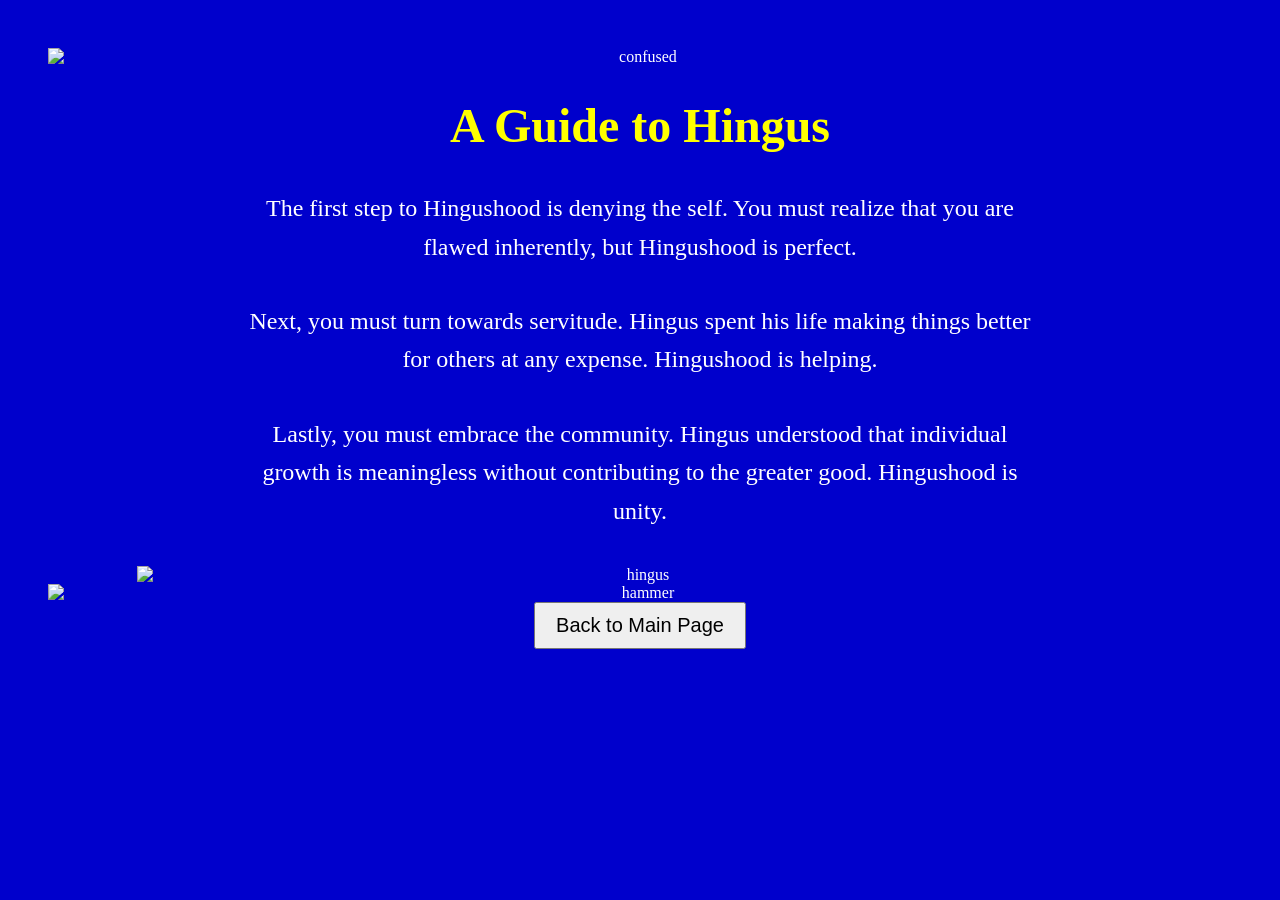
==== page2.html @ a76181f3 "Add files via upload" ====
<!DOCTYPE html>
<html>
<img src="root/confused.gif" alt="confused" style="max-width:100%;height:auto;">

<head>
    <title>how do I Hingus?</title>
    <link rel="stylesheet" href="style.css">
</head>

<body>
    <h1>A Guide to Hingus</h1>
</body>


<p>The first step to Hingushood is denying the self. You must realize that you are flawed inherently, but Hingushood is perfect.</p>

<p>Next, you must turn towards servitude. Hingus spent his life making things better for others at any expense. Hingushood is helping.</p>

<p>Lastly, you must embrace the community. Hingus understood that individual growth is meaningless without contributing to the greater good. Hingushood is unity.</p>

<img src="root/picture.gif" alt="hingus" style="max-width:85%;height:auto;">


<img src="root/hammer.gif" alt="hammer" style="max-width:100%;height:auto;">
<a href="index.html">
    <button>Back to Main Page</button>
</a>
</html>
---- style.css ----
body {
    background: #0000cc;
    color: white;
    font-family: "Comic Sans MS", cursive;
    padding: 40px;
    text-align: center;
}

h1 {
    color: yellow;
    font-size: 48px;
}

img {
    display: block;
    margin: 0 auto 1.5em;
    max-width: 100%;
    height: auto;
}

p {
    font-size: 24px;
    line-height: 1.6;
    margin: 1.5em auto;
    max-width: 800px;
}
img {
    display: block;
}

img[src$=".gif"] {
    margin: 0 auto;
}
button {
    padding: 10px 20px;
    font-size: 20px;
    cursor: pointer;
}
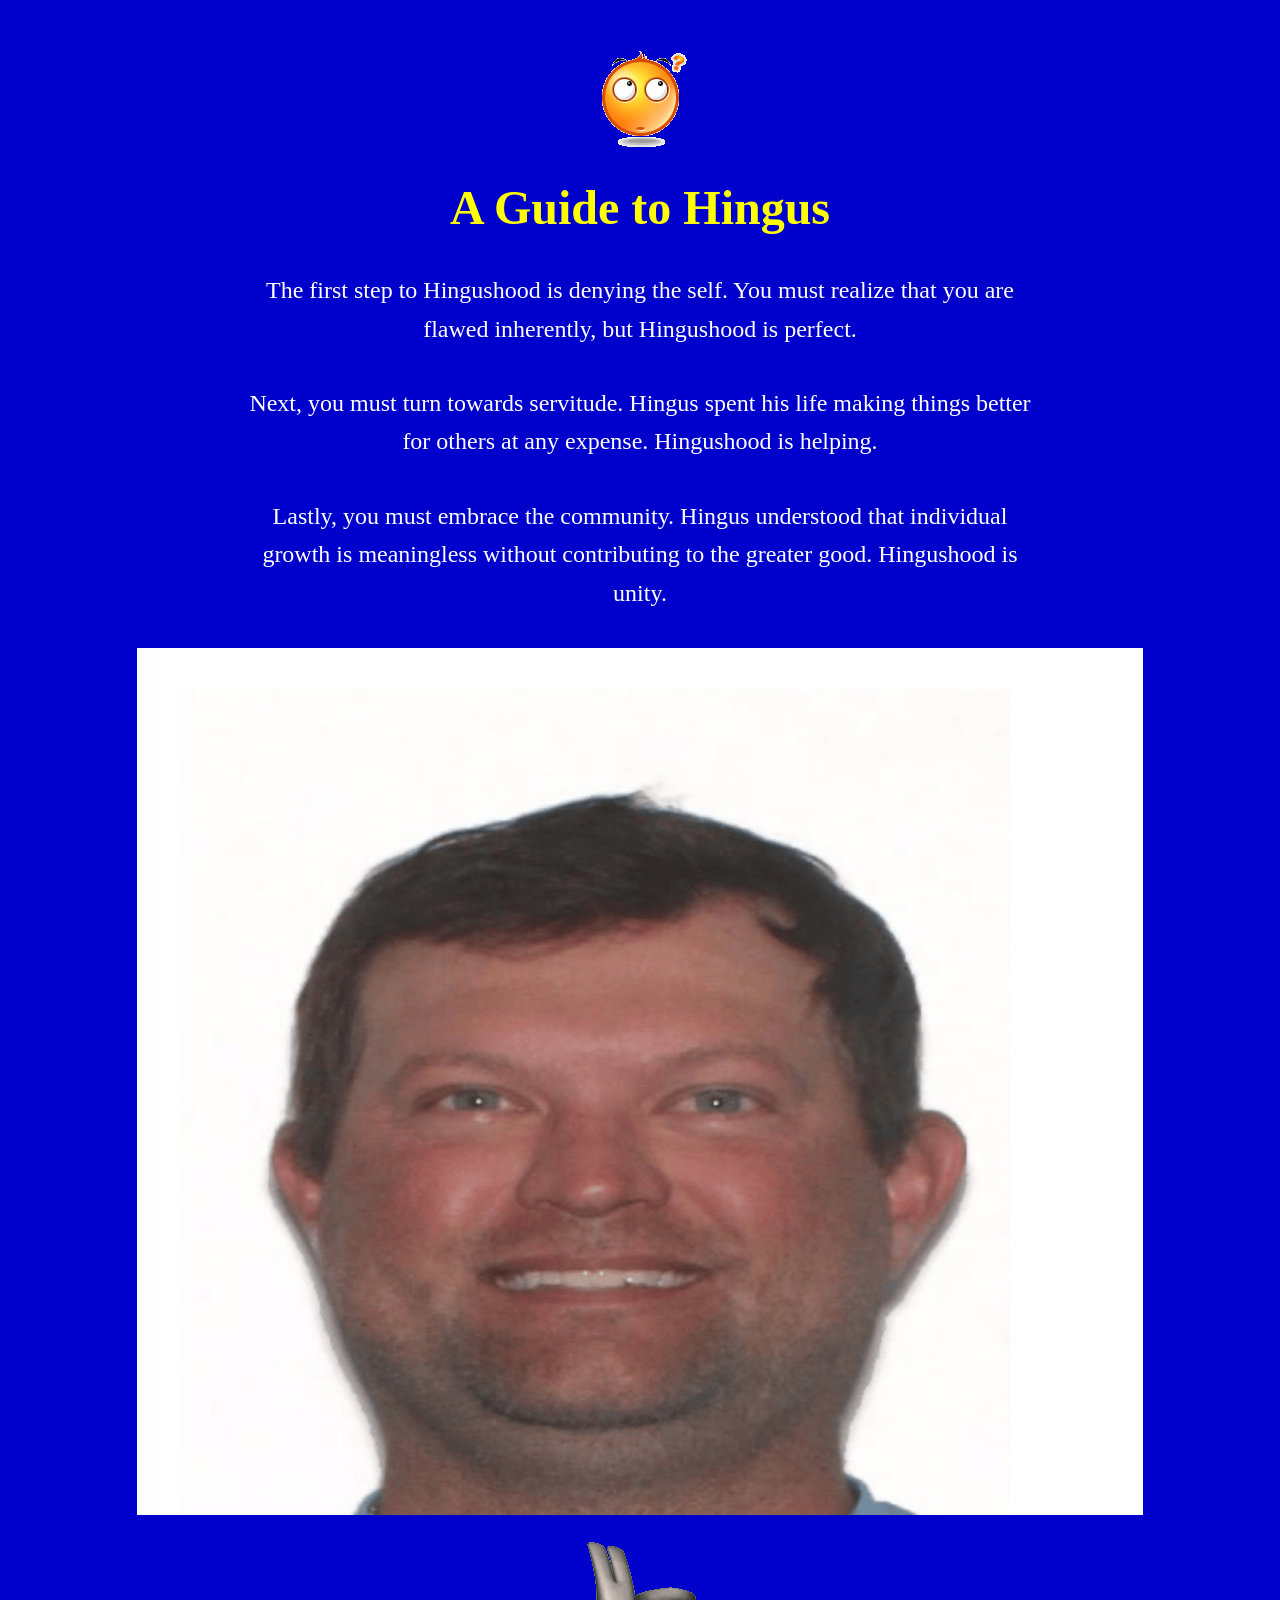
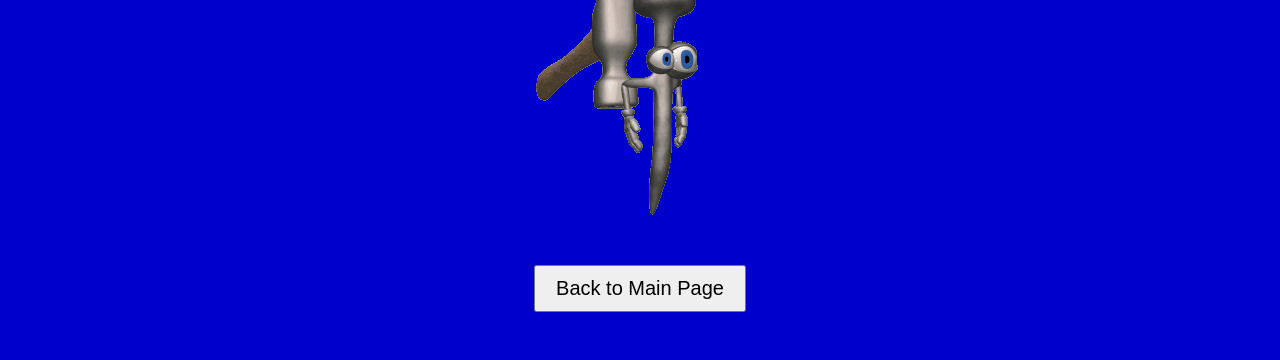
==== commit 468dfe84: "Update page2.html" ====
--- a/page2.html
+++ b/page2.html
@@ -1,6 +1,6 @@
 <!DOCTYPE html>
 <html>
-<img src="root/confused.gif" alt="confused" style="max-width:100%;height:auto;">
+<img src="confused.gif" alt="confused" style="max-width:100%;height:auto;">
 
 <head>
     <title>how do I Hingus?</title>
@@ -18,11 +18,11 @@
 
 <p>Lastly, you must embrace the community. Hingus understood that individual growth is meaningless without contributing to the greater good. Hingushood is unity.</p>
 
-<img src="root/picture.gif" alt="hingus" style="max-width:85%;height:auto;">
+<img src="picture.gif" alt="hingus" style="max-width:85%;height:auto;">
 
 
-<img src="root/hammer.gif" alt="hammer" style="max-width:100%;height:auto;">
+<img src="hammer.gif" alt="hammer" style="max-width:100%;height:auto;">
 <a href="index.html">
     <button>Back to Main Page</button>
 </a>
-</html>+</html>
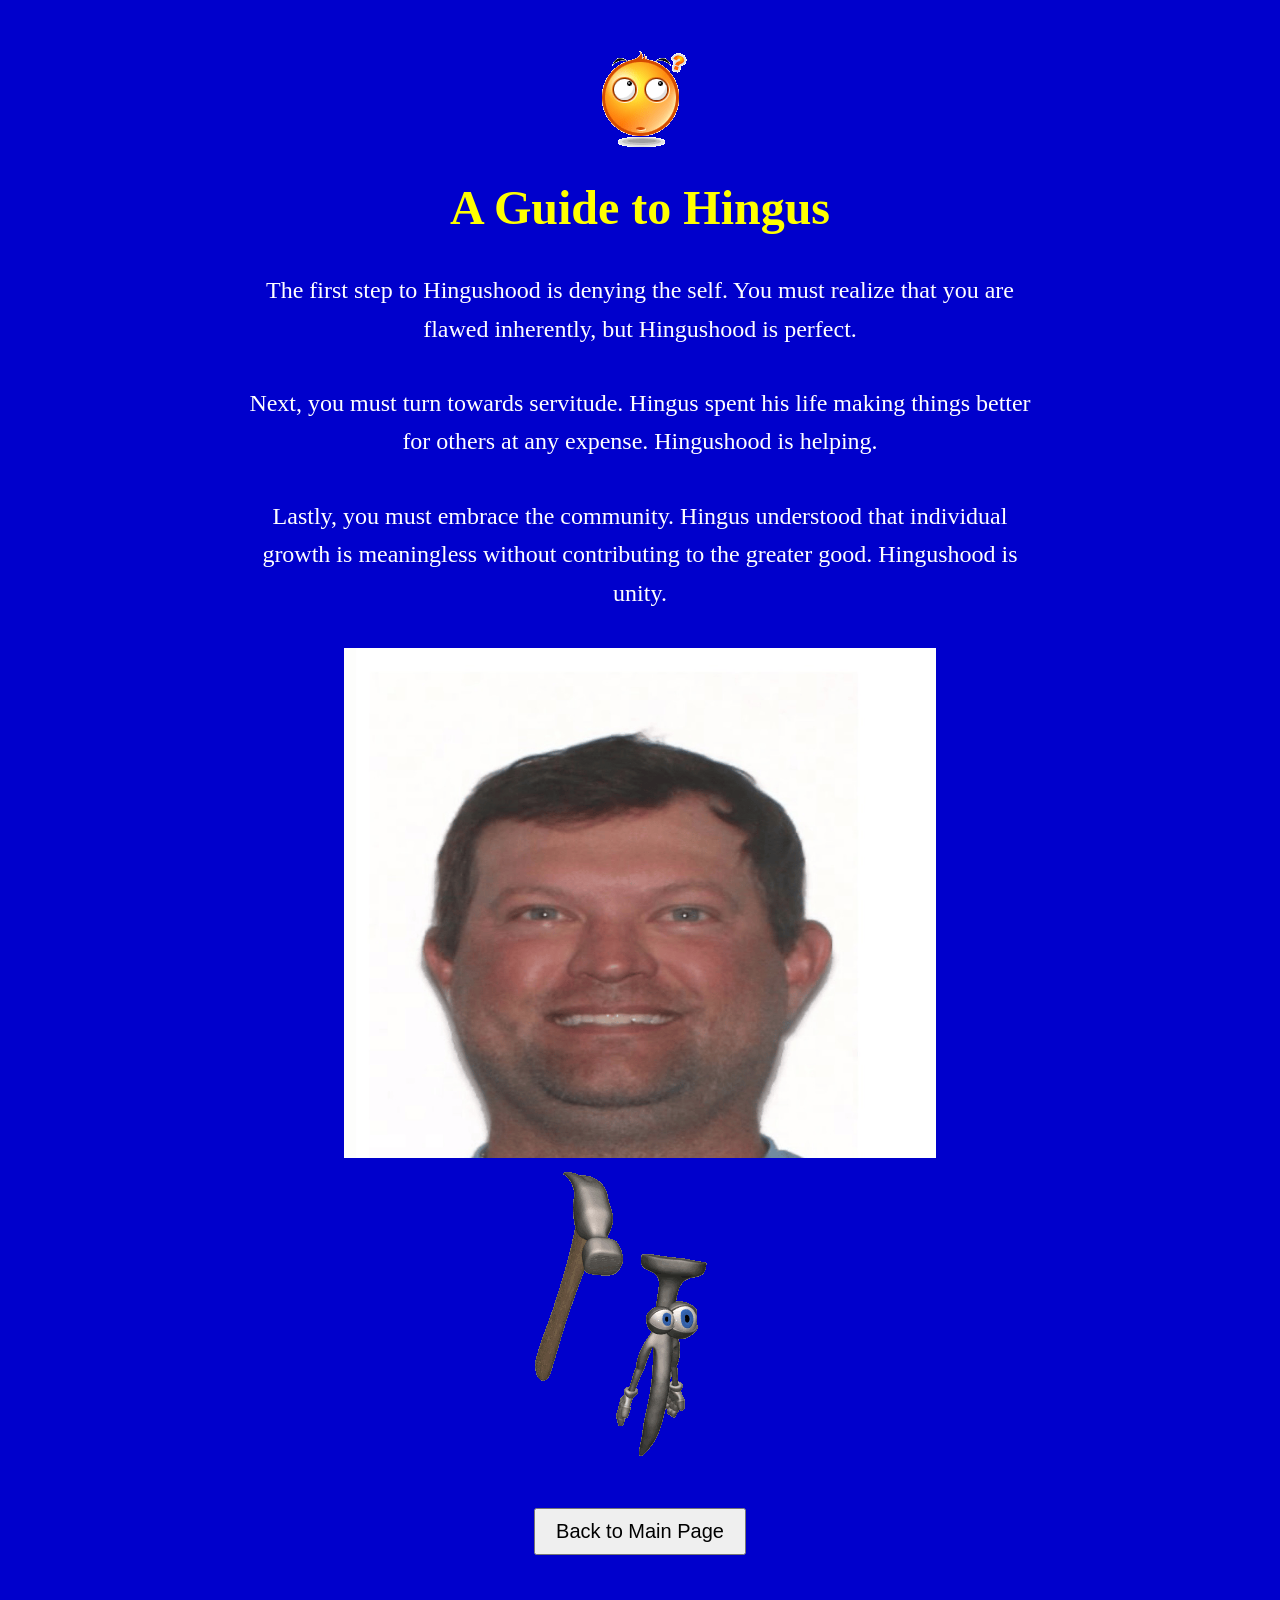
==== commit 6be70fe3: "Update page2.html" ====
--- a/page2.html
+++ b/page2.html
@@ -18,7 +18,7 @@
 
 <p>Lastly, you must embrace the community. Hingus understood that individual growth is meaningless without contributing to the greater good. Hingushood is unity.</p>
 
-<img src="picture.gif" alt="hingus" style="max-width:85%;height:auto;">
+<img src="picture.gif" alt="hingus" style="max-width:50%;height:auto;">
 
 
 <img src="hammer.gif" alt="hammer" style="max-width:100%;height:auto;">
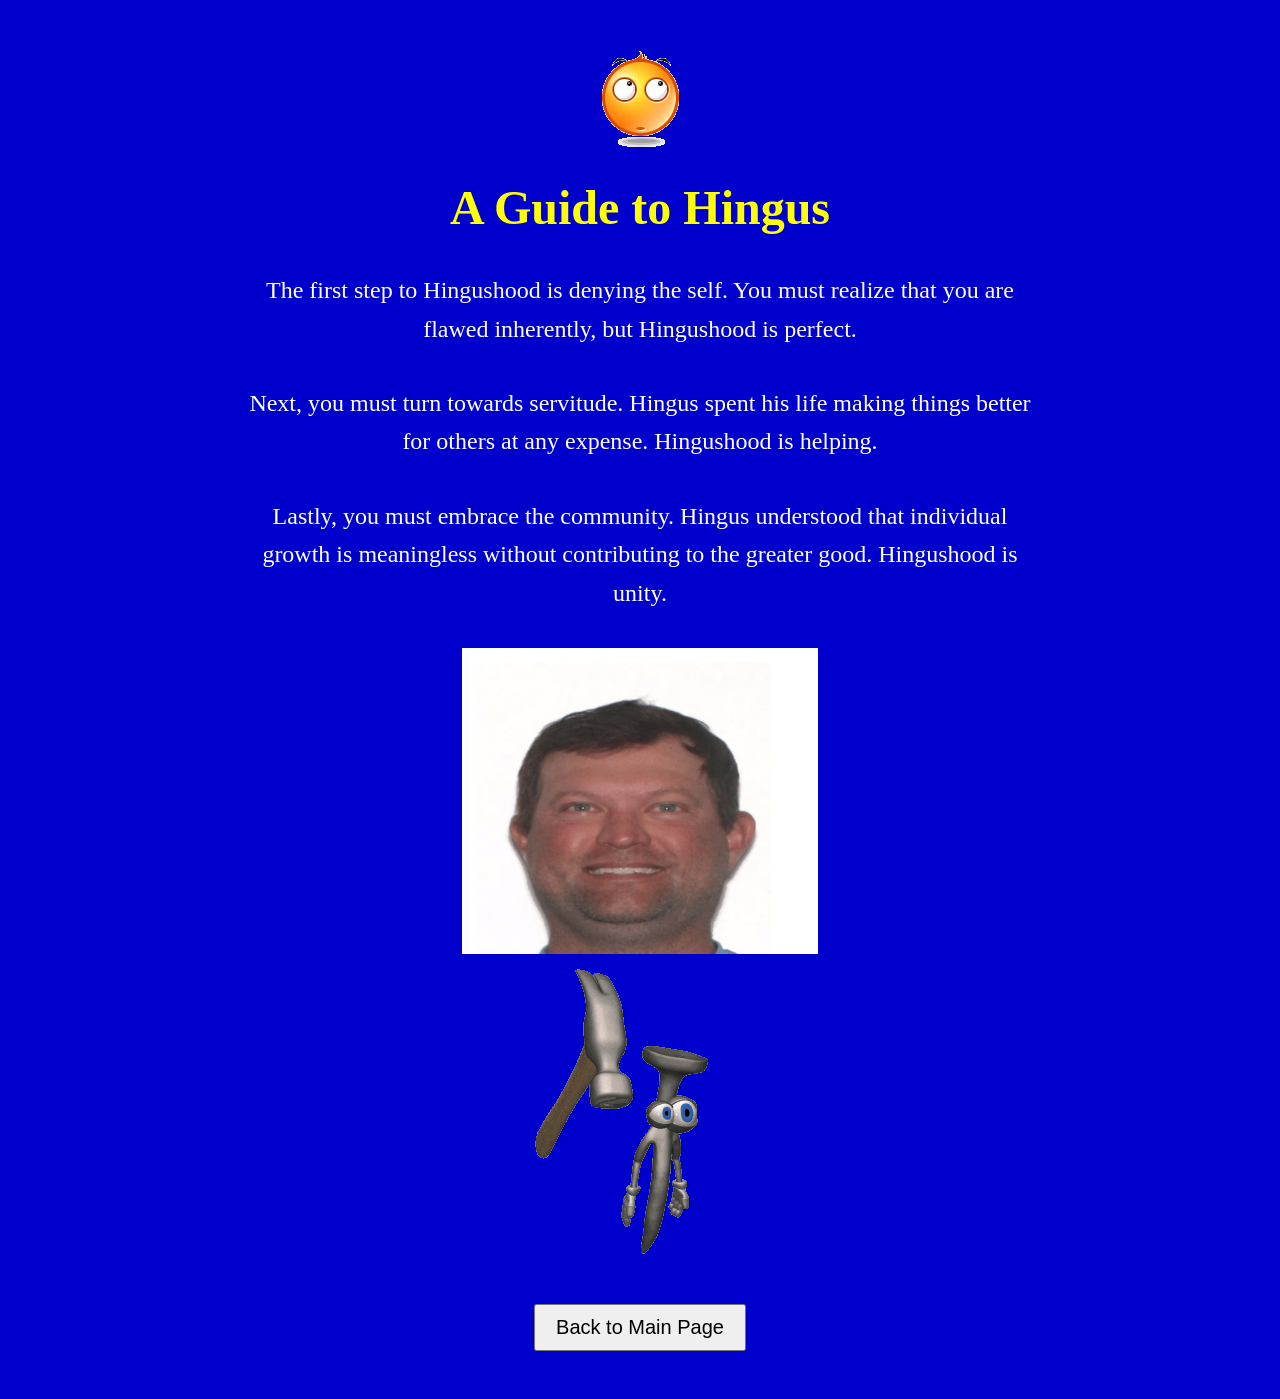
==== commit f5e4b39d: "Update page2.html" ====
--- a/page2.html
+++ b/page2.html
@@ -18,7 +18,7 @@
 
 <p>Lastly, you must embrace the community. Hingus understood that individual growth is meaningless without contributing to the greater good. Hingushood is unity.</p>
 
-<img src="picture.gif" alt="hingus" style="max-width:50%;height:auto;">
+<img src="picture.gif" alt="hingus" style="max-width:30%;height:auto;">
 
 
 <img src="hammer.gif" alt="hammer" style="max-width:100%;height:auto;">
